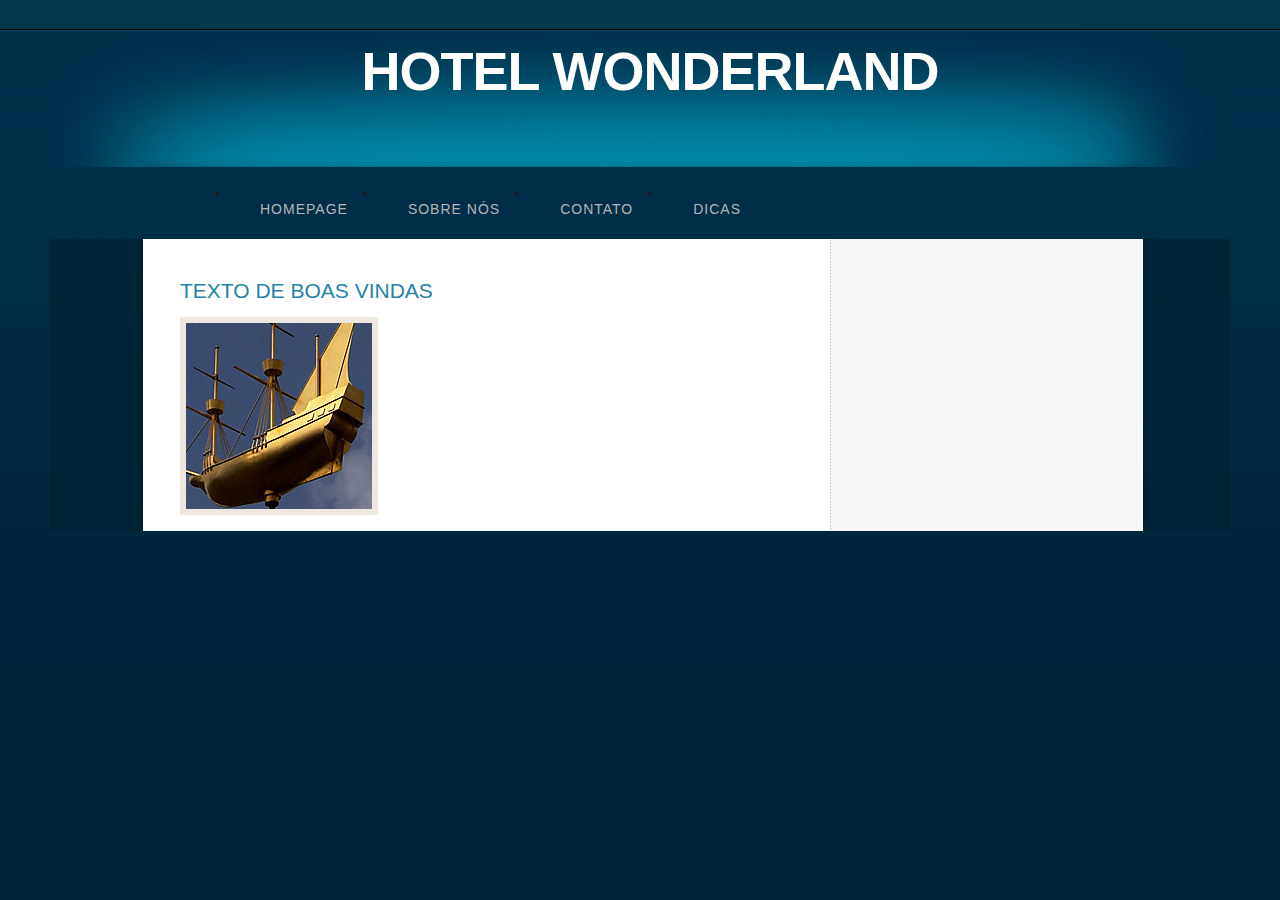
==== contato.html @ 433e7cda "" ====
<html>
<head>
	<!-- CABE�ALHO -->
	<meta name="keywords" content="" />
	<meta http-equiv="content-type" content="text/html; charset=latin" />
	<link href="style.css" rel="stylesheet" type="text/css" media="screen" />
</head>
<body>
<div id="wrapper">
	<div id="header-wrapper">
		<div id="header">
			<div id="logo">
				<h1><a href="#">Hotel Wonderland</a></h1>	
			</div>
		</div>
	</div>
	
	<!-- MENU -->
	<div id="menu">
		<div id="menu">
			<ul>
				<li><a href="index.html">Homepage</a></li>
				<li><a href="sobre.html">Sobre n�s</a></li>
				<li><a href="contato.html">Contato</a></li>
				<li><a href="dicas.html">Dicas</a></li>
			</ul>
		</div>
	</div>
	
<!-- CONTE�DO -->
		<div id="page">
			<div id="page-bgtop">
				<div id="page-bgbtm">
					<div id="page-content">
						<div id="conteudo">
							<h2 class="title"><a href="#">TEXTO DE BOAS VINDAS</a></h2>
							
							<div class="entry">
								<p><img src="images/img09.jpg" width="186" height="186" alt="" class="alignleft border" /></p>
							</div>
						</div>
						
						<div style="clear: both;">&nbsp;</div>
					</div>
				</div>
			</div>
		</div>
<!-- RODAP� -->
<div id="rodape">
	
</div>

</body>
</html>
---- style.css ----
body {
	margin: 0;
	padding: 0;
	background: #002236 url(images/img01.gif) repeat-x;
	font-family: Arial, Helvetica, sans-serif;
	font-size: 14px;
	color: #181B20;
}

h1, h2, h3 {
	margin: 0;
	padding: 0;
	text-transform: uppercase;
	font-family: 'Oswald', sans-serif;
	font-weight: normal;
	color: #2483A6;
}

p, ul, ol {
	margin-top: 0;
	line-height: 180%;
}

ul, ol {
}

a {
	text-decoration: none;
	color: #2483A6;
}

a:hover {
	text-decoration: underline;
}

img.border {
	border: 6px solid #EEE7DF;
}

img.alignleft {
	float: left;
	margin-right: 25px;
}

img.alignright {
	float: right;
}

img.aligncenter {
	margin: 0px auto;
}

#wrapper {
	margin: 0 auto;
	padding: 0;
	background: url(images/img03.gif) no-repeat center top;
}

/* Header */

#header-wrapper {
	height: 167px;
	background: url(images/img02.gif) no-repeat center top;
}

#header {
	width: 960px;
	height: 167px;
	margin: 0 auto;
}

/* Logo */

#logo {
	width: 980px;
	margin: 0px auto;
	padding: 40px 0px 0px 0px;
	color: #FFFFFF;
}

#logo h1, #logo p {
	display: block;
	margin: 0;
	padding: 0;
}

#logo h1 {
	margin: 0px;
	letter-spacing: -1px;
	text-align: center;
	text-transform: uppercase;
	font-size: 54px;
	font-weight: bold;
	color: #FFFFFF;
}

#logo h1 a {
	color: #FFFFFF;
}

#logo p {
	margin-top: -10px;
	text-align: center;
	text-transform: uppercase;
	font-family: 'Arvo', serif;
	font-size: 20px;
}

#logo a {
	border: none;
	background: none;
	text-decoration: none;
	color: #FFFFFF;
}

/* Search */

#search {
	float: right;
	width: 280px;
	height: 100px;
	padding: 0;
}

#search form {
	height: 41px;
	margin: 0;
	padding: 60px 0 0 30px;
}

#search fieldset {
	margin: 0;
	padding: 0;
	border: none;
}

#search-text {
	width: 195px;
	padding: 6px 10px;
	border: none;
	background: #FFFFFF;
	text-transform: lowercase;
	font: normal 11px Arial, Helvetica, sans-serif;
	color: #7F7F81;
}

#search-submit {
	display: none;
}

/* Menu */

#menu-wrapper {
	background: url(images/img03.gif) no-repeat center top;
	height: 58px;
}

#menu {
	width: 940px;
	height: 58px;
	margin: 0px auto;
	padding: 0px 20px 0px 20px;
}


#menu li {
	float: left;
}

#menu a {
	display: block;
	float: left;
	height: 56px;
	margin: 0px;
	padding: 0px 30px 0px 30px;
	line-height: 56px;
	letter-spacing: 1px;
	text-decoration: none;
	text-transform: uppercase;
	font-family: 'Oswald', sans-serif;
	font-size: 14px;
	font-weight: normal;
	color: #B5B5B5;
	border: none;
}

#menu .current_page_item a {
	color: #FFFFFF;
}

#menu a:hover {
	text-decoration: none;
	color: #FFFFFF;
}

/* Page */

#page {
	background: url(images/img05.gif) repeat-y center top;
}

#page-bgtop {
	background: url(images/img04.gif) no-repeat center top;
}

#page-bgbtm {
	overflow: hidden;
	padding: 40px 30px 0px 30px;
	background: url(images/img06.gif) no-repeat center bottom;
}

#page-content {
	width: 920px;
	margin: 0px auto;
}

/* Content */

#content {
	float: left;
	width: 610px;
	padding: 0px 0px 0px 0px;
}

.post {
	clear: both;
	padding-bottom: 10px;
}

.post .title {
	padding-top: 10px;
	letter-spacing: -2px;
}

.post .title a {
	color: #2483A6;
	border: none;
}

.post .meta {
	padding-bottom: 10px;
	text-align: left;
	font-family: Arial, Helvetica, sans-serif;
	font-size: 11px;
	font-style: italic;
}

.post .meta a {
}

.post .entry {
	text-align: justify;
	margin-bottom: 25px;
	padding: 10px 0px 0px 0px;
}

.links {
	display: block;
	width: 96px;
	padding: 2px 0px 2px 0px;
	background: #A53602;
	text-align: center;
	text-transform: uppercase;
	font-size: 10px;
	color: #FFFFFF;
}

/* Footer */

#footer {
	width: 960px;
	height: 55px;
	margin: 0px auto 40px auto;
	background: url(images/img07.gif) no-repeat center top;
	font-family: Arial, Helvetica, sans-serif;
}

#footer p {
	margin: 0;
	padding-top: 18px;
	line-height: normal;
	text-align: center;
	color: #576475;
}

#footer a {
	color: #576475;
}
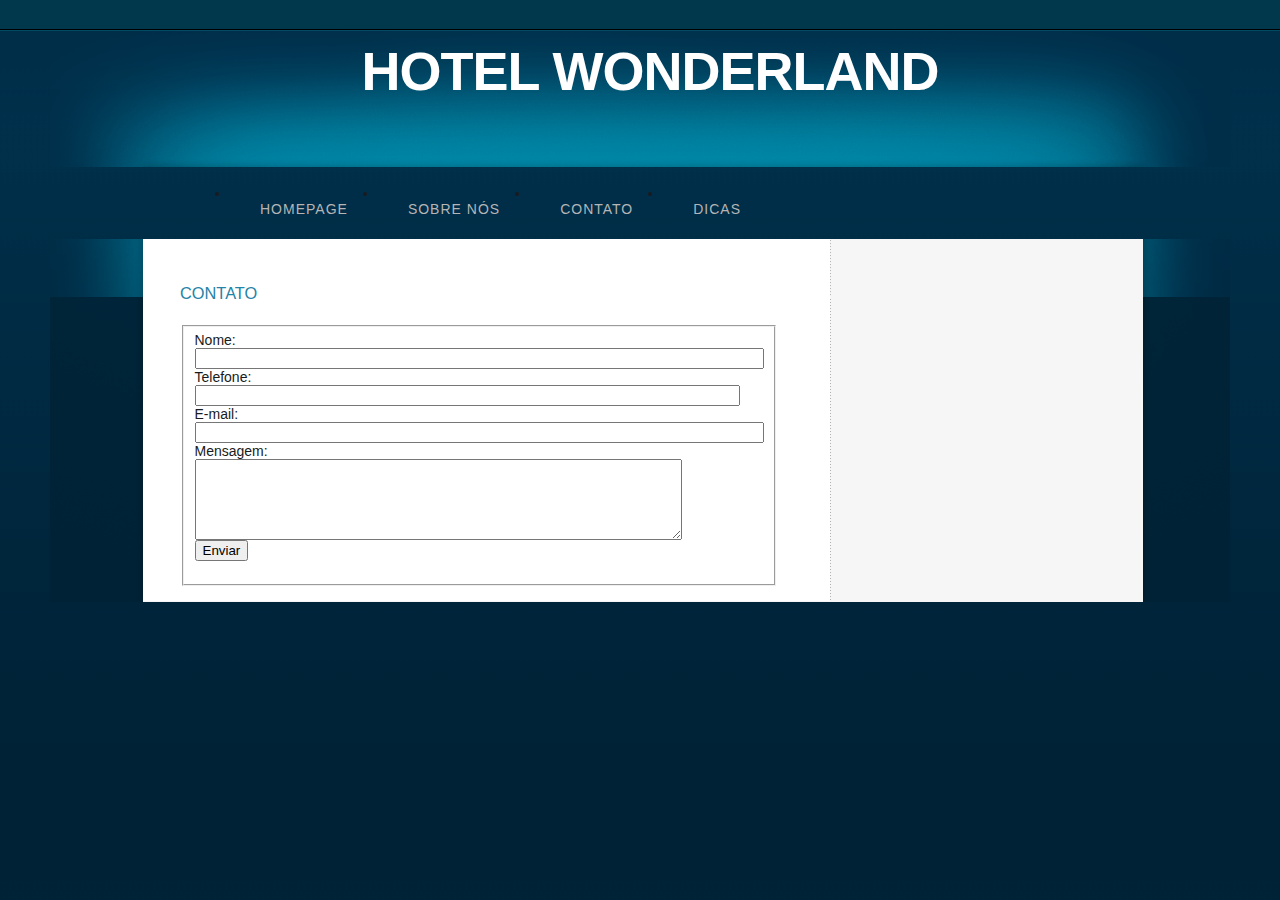
==== commit 24f528b5: "" ====
--- a/contato.html
+++ b/contato.html
@@ -1,9 +1,37 @@
 <html>
 <head>
-	<!-- CABE�ALHO -->
+	<!-- CABEȁLHO -->
 	<meta name="keywords" content="" />
-	<meta http-equiv="content-type" content="text/html; charset=latin" />
+	<meta http-equiv="content-type" content="text/html" charset="UTF-8" />
 	<link href="style.css" rel="stylesheet" type="text/css" media="screen" />
+
+	
+	<script>
+	function conferir(){
+	nome=document.getElementById('nome').value;
+	telefone=document.getElementById('telefone').value;
+	email=document.getElementById('email').value;
+	mensagem=document.getElementById('mensagem').value;
+
+	
+	if(nome==''){
+	alert('O campo NOME estᡶazio, favor preencher.');
+	} 
+
+	else if(email==''){
+	alert('O campo <b>e-mail</ b> estᡶazio, favor preencher.');
+	} 
+	
+	else if(mensagem==''){
+	alert('O campo MENSAGEM estᡶazio, favor preencher.');
+	} 
+	
+	}
+
+
+	</script>
+	
+	
 </head>
 <body>
 <div id="wrapper">
@@ -20,24 +48,32 @@
 		<div id="menu">
 			<ul>
 				<li><a href="index.html">Homepage</a></li>
-				<li><a href="sobre.html">Sobre n�s</a></li>
+				<li><a href="sobre.html">Sobre nós</a></li>
 				<li><a href="contato.html">Contato</a></li>
 				<li><a href="dicas.html">Dicas</a></li>
 			</ul>
 		</div>
 	</div>
 	
-<!-- CONTE�DO -->
+	<!-- CONTE�DO -->
 		<div id="page">
 			<div id="page-bgtop">
 				<div id="page-bgbtm">
 					<div id="page-content">
 						<div id="conteudo">
-							<h2 class="title"><a href="#">TEXTO DE BOAS VINDAS</a></h2>
-							
-							<div class="entry">
-								<p><img src="images/img09.jpg" width="186" height="186" alt="" class="alignleft border" /></p>
-							</div>
+							<h3 class="title"><a href="#"> <p align="left">Contato</a></h3>
+								
+								 <fieldset>
+								<form type="$_POST" action="#" >
+								
+									Nome: <input type='text'  id="nome" size='68px'/> <br>
+									Telefone: <input id="telefone" type='text'size='65px' /> <br>
+									E-mail: <input type='text' id="email" size='68px'/> <br>
+									Mensagem: <p /> <textarea rows="5" cols="58" name="areatexto"></textarea><br>
+									<input type="submit" value="Enviar" onclick="conferir()">
+								 
+								</form>
+								</fieldset>
 						</div>
 						
 						<div style="clear: both;">&nbsp;</div>
--- a/style.css
+++ b/style.css
@@ -56,7 +56,7 @@
 	background: url(images/img03.gif) no-repeat center top;
 }
 
-/* Header */
+/* cabe�alho */
 
 #header-wrapper {
 	height: 167px;
@@ -113,47 +113,8 @@
 	color: #FFFFFF;
 }
 
-/* Search */
-
-#search {
-	float: right;
-	width: 280px;
-	height: 100px;
-	padding: 0;
-}
-
-#search form {
-	height: 41px;
-	margin: 0;
-	padding: 60px 0 0 30px;
-}
-
-#search fieldset {
-	margin: 0;
-	padding: 0;
-	border: none;
-}
-
-#search-text {
-	width: 195px;
-	padding: 6px 10px;
-	border: none;
-	background: #FFFFFF;
-	text-transform: lowercase;
-	font: normal 11px Arial, Helvetica, sans-serif;
-	color: #7F7F81;
-}
-
-#search-submit {
-	display: none;
-}
 
 /* Menu */
-
-#menu-wrapper {
-	background: url(images/img03.gif) no-repeat center top;
-	height: 58px;
-}
 
 #menu {
 	width: 940px;
@@ -193,11 +154,8 @@
 	color: #FFFFFF;
 }
 
-/* Page */
-
-#page {
-	background: url(images/img05.gif) repeat-y center top;
-}
+/* P�gina */
+
 
 #page-bgtop {
 	background: url(images/img04.gif) no-repeat center top;
@@ -214,7 +172,7 @@
 	margin: 0px auto;
 }
 
-/* Content */
+/* Conte�do */
 
 #content {
 	float: left;
@@ -230,28 +188,6 @@
 .post .title {
 	padding-top: 10px;
 	letter-spacing: -2px;
-}
-
-.post .title a {
-	color: #2483A6;
-	border: none;
-}
-
-.post .meta {
-	padding-bottom: 10px;
-	text-align: left;
-	font-family: Arial, Helvetica, sans-serif;
-	font-size: 11px;
-	font-style: italic;
-}
-
-.post .meta a {
-}
-
-.post .entry {
-	text-align: justify;
-	margin-bottom: 25px;
-	padding: 10px 0px 0px 0px;
 }
 
 .links {
@@ -286,3 +222,7 @@
 #footer a {
 	color: #576475;
 }
+
+fieldset {
+	width: 500px;
+}
